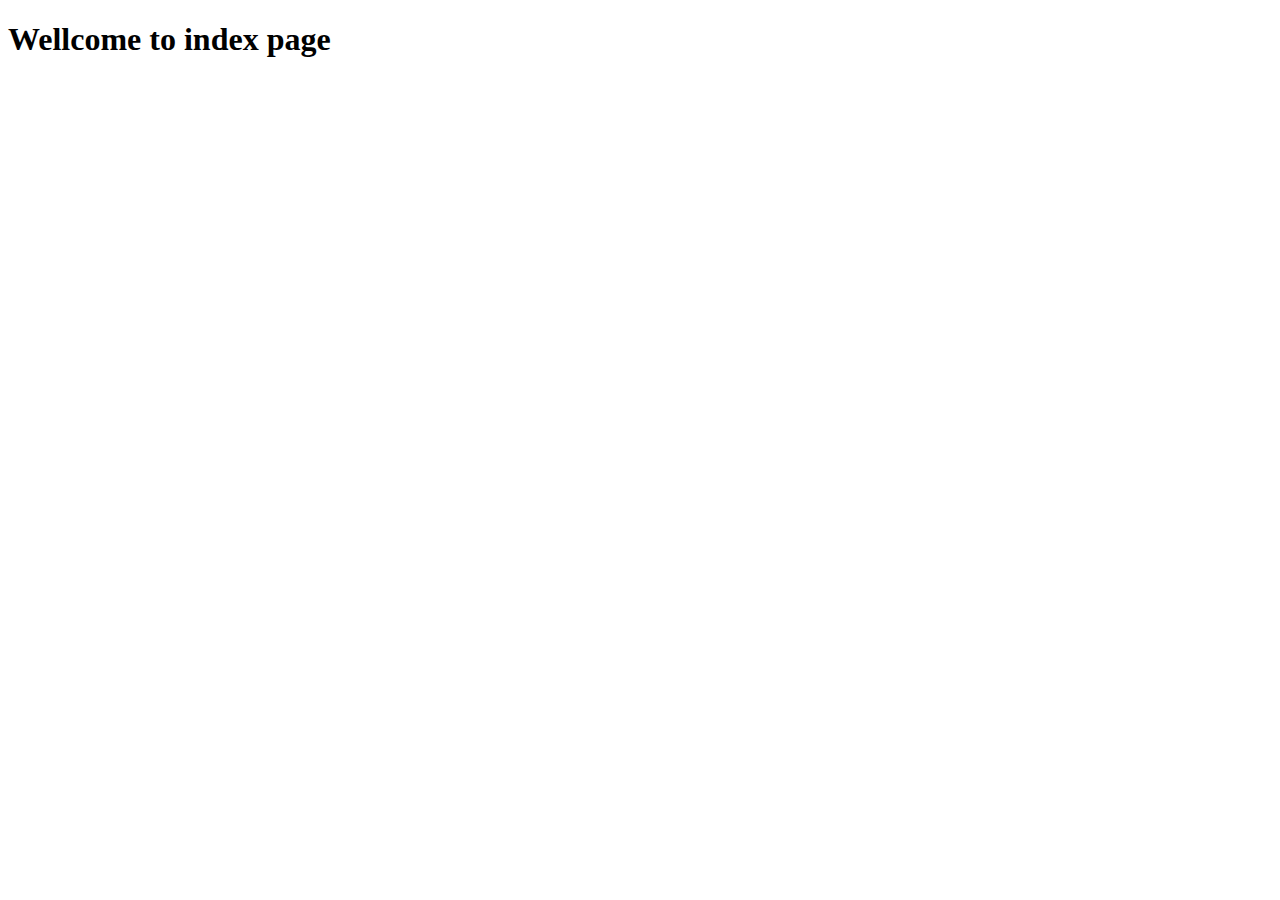
==== src/main/resources/templates/index.html @ 155b9ce1 "first commit" ====
<!DOCTYPE html>
<html xmlns:th="http://www.thymeleaf.org">
<head>
<meta http-equiv="Content-Type" content="text/html; charset=UTF-8" />
<title>wellcome</title>
<!-- CSS bootstrap -->
<link rel="stylesheet"
	href="https://stackpath.bootstrapcdn.com/bootstrap/4.1.3/css/bootstrap.min.css"
	integrity="sha384-MCw98/SFnGE8fJT3GXwEOngsV7Zt27NXFoaoApmYm81iuXoPkFOJwJ8ERdknLPMO"
	crossorigin="anonymous">
</head>
<body>
		<h1 >Wellcome to index page <span class="badge badge-secondary" th:text="${name}"/> <h1/>
</body>
</html>
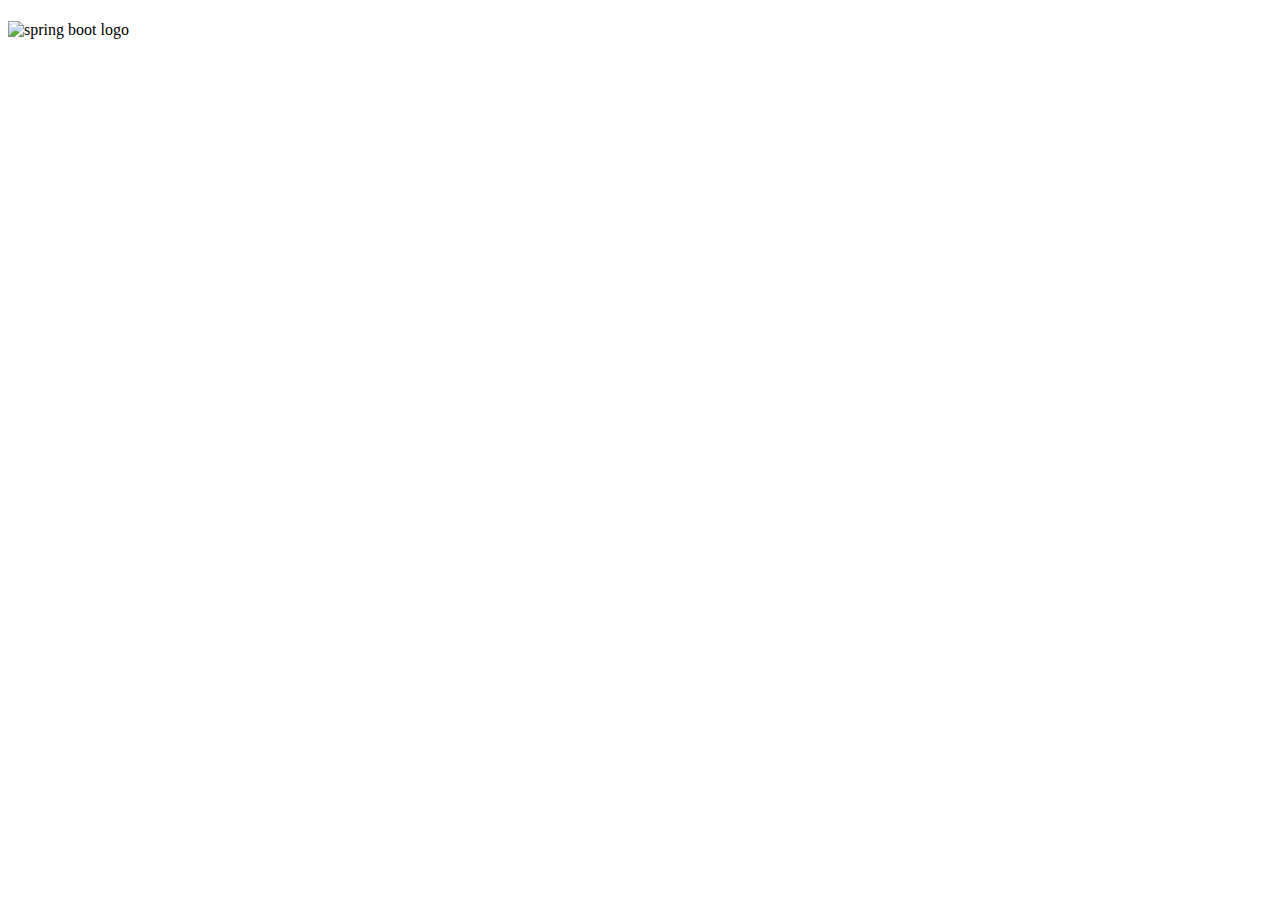
==== commit 302b5459: "- Adding: 	 gitignore. 	 page 404 for any error. 	 custom banner for console. 	 Test for UserReposit" ====
--- a/src/main/resources/templates/index.html
+++ b/src/main/resources/templates/index.html
@@ -1,15 +1,19 @@
 <!DOCTYPE html>
 <html xmlns:th="http://www.thymeleaf.org">
 <head>
-<meta http-equiv="Content-Type" content="text/html; charset=UTF-8" />
-<title>wellcome</title>
-<!-- CSS bootstrap -->
-<link rel="stylesheet"
-	href="https://stackpath.bootstrapcdn.com/bootstrap/4.1.3/css/bootstrap.min.css"
-	integrity="sha384-MCw98/SFnGE8fJT3GXwEOngsV7Zt27NXFoaoApmYm81iuXoPkFOJwJ8ERdknLPMO"
-	crossorigin="anonymous">
+	<div th:insert="~{commons/fragments :: header}"></div>	
 </head>
 <body>
-		<h1 >Wellcome to index page <span class="badge badge-secondary" th:text="${name}"/> <h1/>
+	<div th:insert="~{commons/fragments :: menu}"></div>
+	<div class="container h-100">
+		<div class="row col-md-12 h-100 justify-content-center align-items-center">
+			<div class="row col-md-12" style="alig:center">
+				<h1 th:text="#{wellcome}"><span class="badge badge-secondary" th:text="${name}"></span></h1>
+			</div>
+			<div class="row col-md-12">
+				<img alt="spring boot logo" src="/img/spring_boot_logo.png"  height="300" width="300"/>
+			</div>
+		</div>
+	</div>
 </body>
 </html>